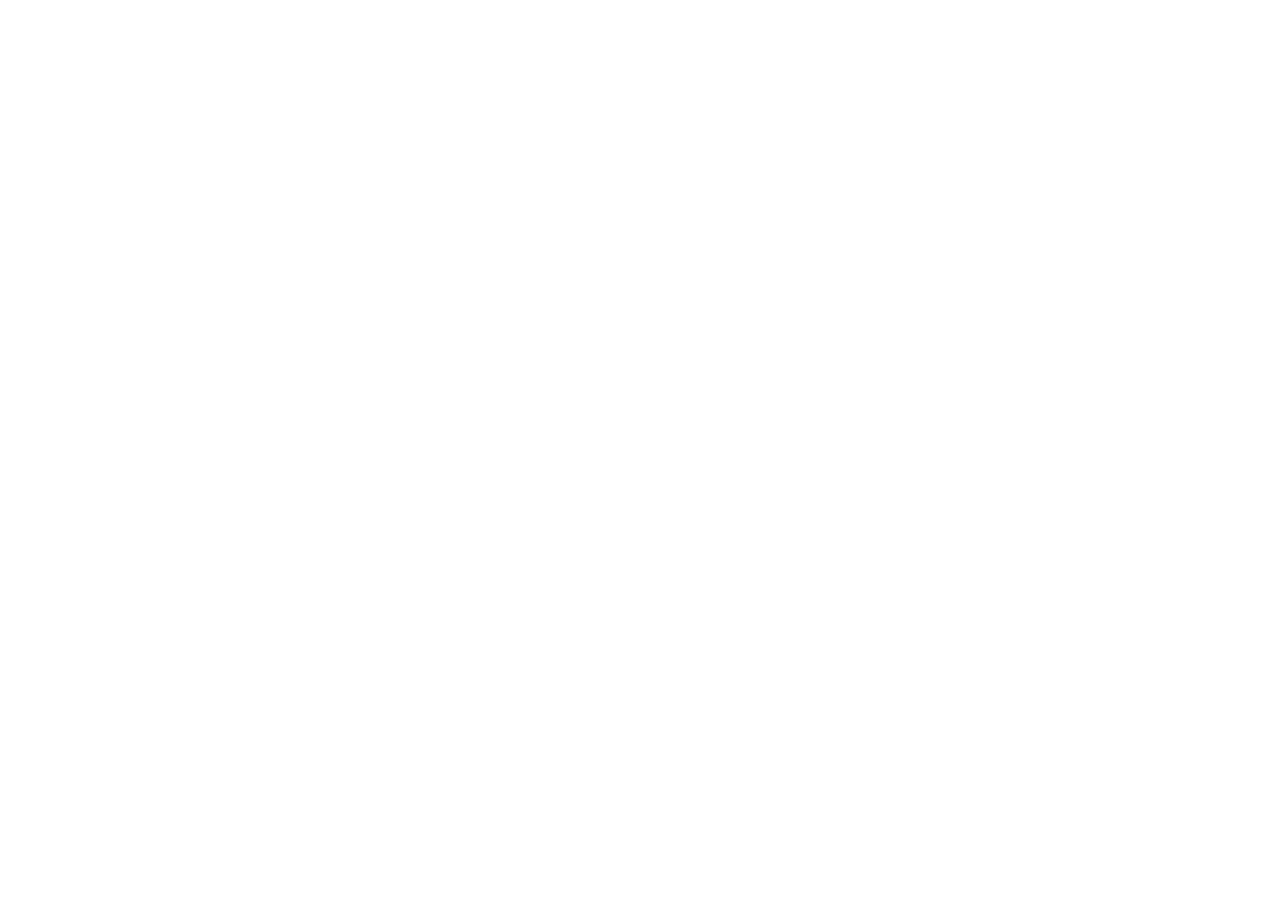
==== index.html @ e83db194 "salvar" ====
<!DOCTYPE html>
<html lang="pt-BR">
<head>
    <meta charset="UTF-8">
    <meta name="viewport" content="width=device-width, initial-scale=1.0">
    <title>Hospedeiro</title>
    <link rel="stylesheet" href="css/reset.css">
    <link rel="stylesheet" href="css/style.css">
    <header>
        <div class="estilizar">
            
        </div>
    </header>
</head>
<body>
    
</body>
</html>
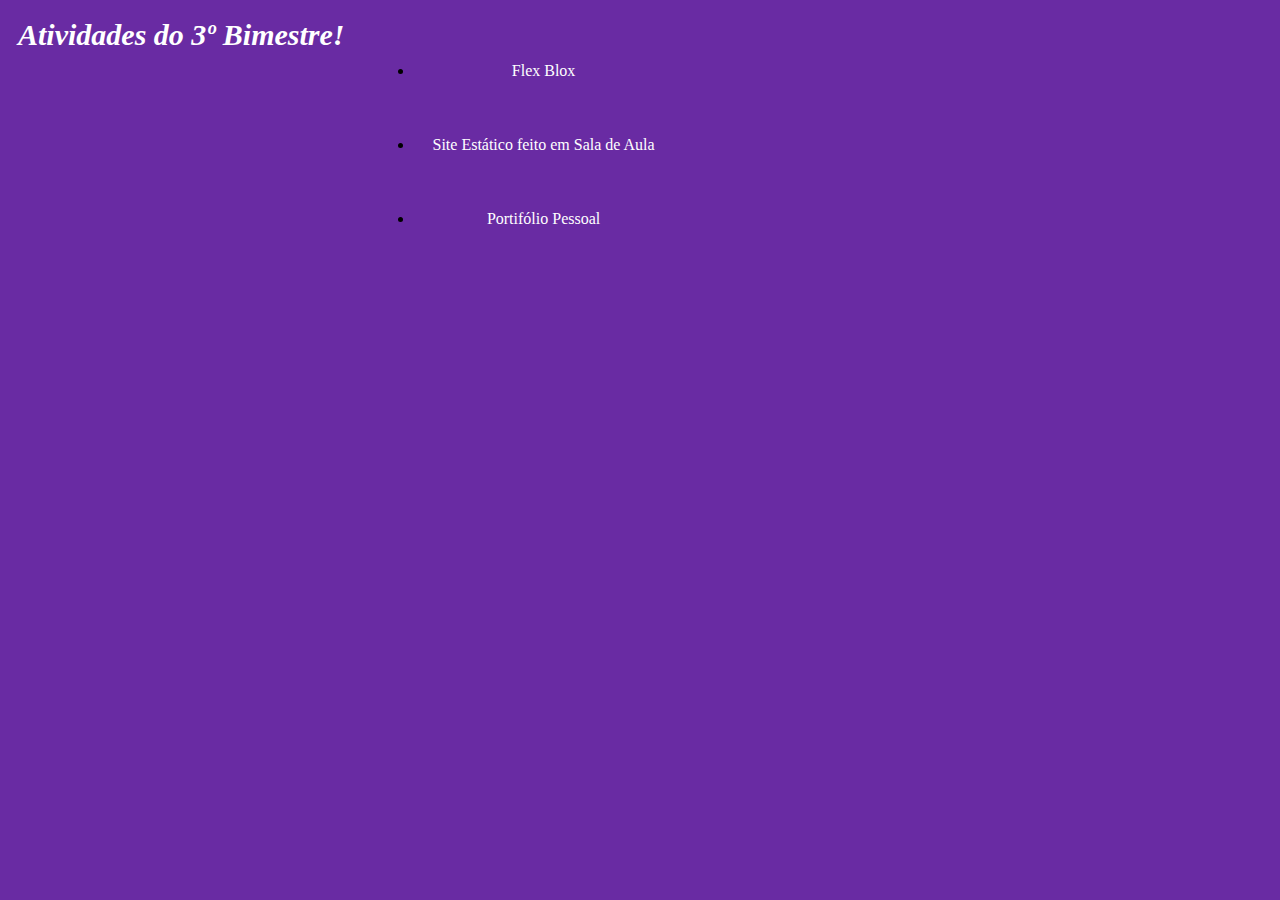
==== commit 76d1b20c: "agualizala" ====
--- a/index.html
+++ b/index.html
@@ -4,15 +4,16 @@
     <meta charset="UTF-8">
     <meta name="viewport" content="width=device-width, initial-scale=1.0">
     <title>Hospedeiro</title>
-    <link rel="stylesheet" href="css/reset.css">
-    <link rel="stylesheet" href="css/style.css">
-    <header>
-        <div class="estilizar">
-            
-        </div>
-    </header>
+    <link rel="stylesheet" href="style.css">
 </head>
 <body>
-    
+    <header>
+        <h1>Atividades do 3º Bimestre!</h1>
+    </header>
+    <ul>
+        <li><a href="atividade_03_entregar/">Flex Blox</a></li>
+        <li><a href="projeto_atualizado/">Site Estático feito em Sala de Aula</a></li>
+        <li><a href="portifolio_psl/">Portifólio Pessoal</a></li>
+    </ul>
 </body>
 </html>--- a/style.css
+++ b/style.css
@@ -0,0 +1,36 @@
+body{
+    background-color: rgb(105, 43, 163);
+    display: flex;
+
+}
+h1{
+    color:white;
+    font-size:30px;
+    text-align: center;
+    font-style: oblique;
+    margin: 10px;
+    justify-content: center;
+    align-items: center;
+    text-align: center;
+    display: flex;
+}
+
+a{
+    color: white;
+    display: flex;
+    text-align: center;
+    align-items: center;
+    justify-content: center;
+    text-decoration: none;
+}
+
+
+
+li{
+    margin: 20px;
+    padding: 18px;
+    text-align: center;
+    align-items: center;
+    justify-content: center;
+    text-decoration: none;
+}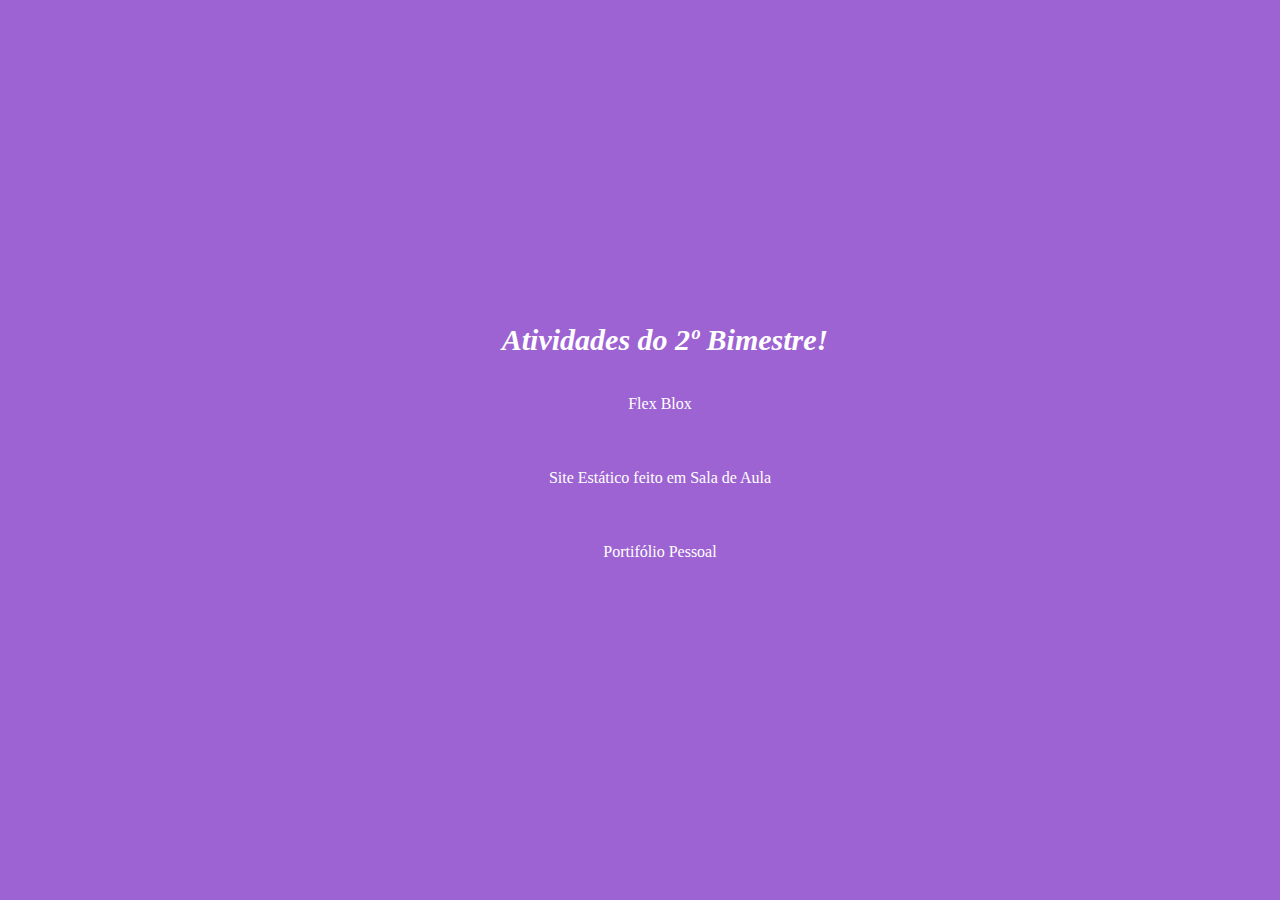
==== commit a081cca5: "salvandooo" ====
--- a/index.html
+++ b/index.html
@@ -8,7 +8,7 @@
 </head>
 <body>
     <header>
-        <h1>Atividades do 3º Bimestre!</h1>
+        <h1>Atividades do 2º Bimestre!</h1>
     </header>
     <ul>
         <li><a href="atividade_03_entregar/">Flex Blox</a></li>
--- a/style.css
+++ b/style.css
@@ -1,6 +1,6 @@
 body{
-    background-color: rgb(105, 43, 163);
-    display: flex;
+    background-color: rgb(157, 99, 211);
+    padding-top: 300px;
 
 }
 h1{
@@ -8,7 +8,8 @@
     font-size:30px;
     text-align: center;
     font-style: oblique;
-    margin: 10px;
+    margin: 15px;
+    padding-left: 50px;
     justify-content: center;
     align-items: center;
     text-align: center;
@@ -24,13 +25,13 @@
     text-decoration: none;
 }
 
-
-
 li{
     margin: 20px;
     padding: 18px;
+    display: flex;
     text-align: center;
     align-items: center;
     justify-content: center;
     text-decoration: none;
-}+}
+
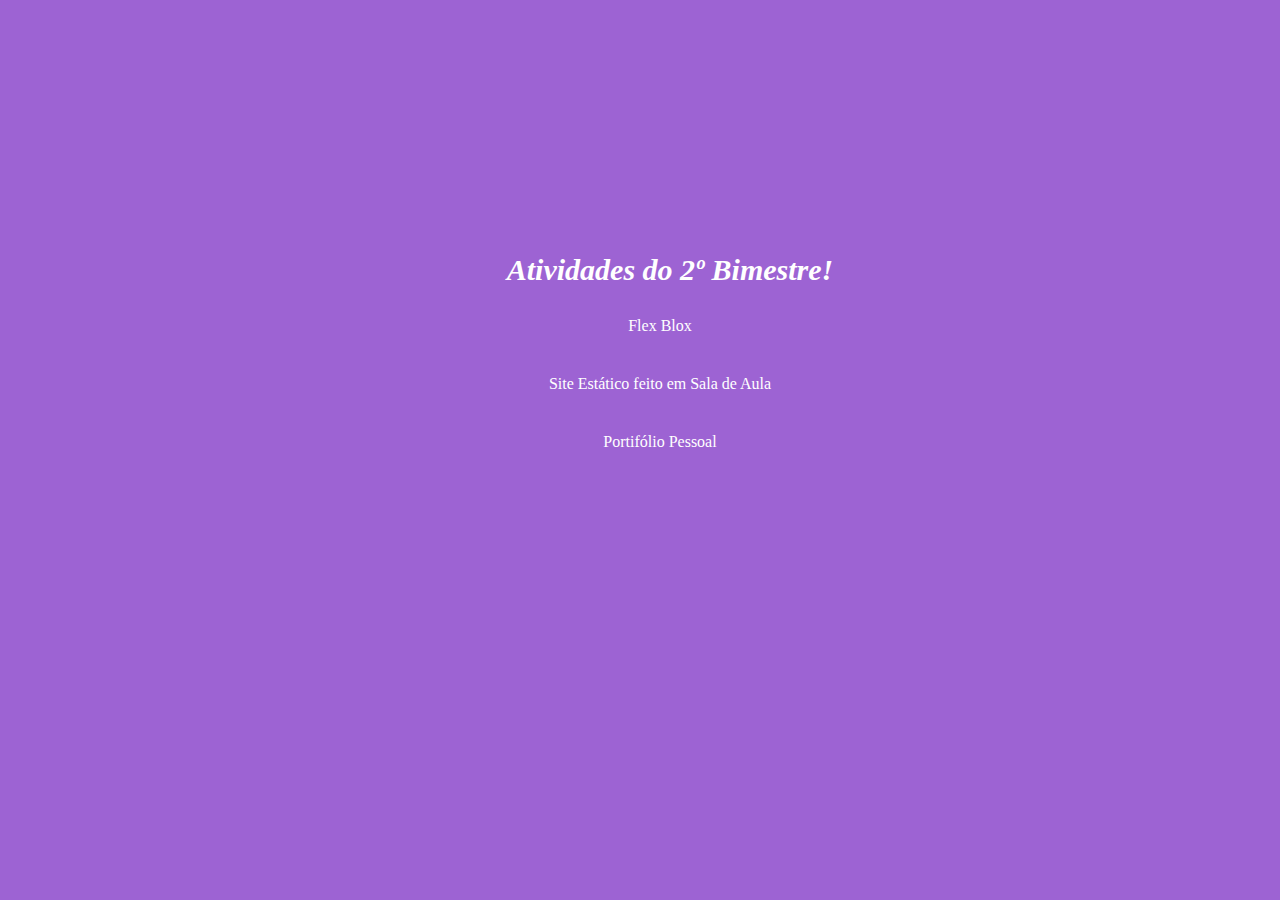
==== commit 3b84ca87: "atualizarrpp" ====
--- a/index.html
+++ b/index.html
@@ -16,4 +16,4 @@
         <li><a href="portifolio_psl/">Portifólio Pessoal</a></li>
     </ul>
 </body>
-</html>+</html>
--- a/style.css
+++ b/style.css
@@ -1,6 +1,6 @@
 body{
     background-color: rgb(157, 99, 211);
-    padding-top: 300px;
+    padding-top: 230px;
 
 }
 h1{
@@ -9,7 +9,7 @@
     text-align: center;
     font-style: oblique;
     margin: 15px;
-    padding-left: 50px;
+    padding-left: 60px;
     justify-content: center;
     align-items: center;
     text-align: center;
@@ -27,7 +27,7 @@
 
 li{
     margin: 20px;
-    padding: 18px;
+    padding: 10px;
     display: flex;
     text-align: center;
     align-items: center;
